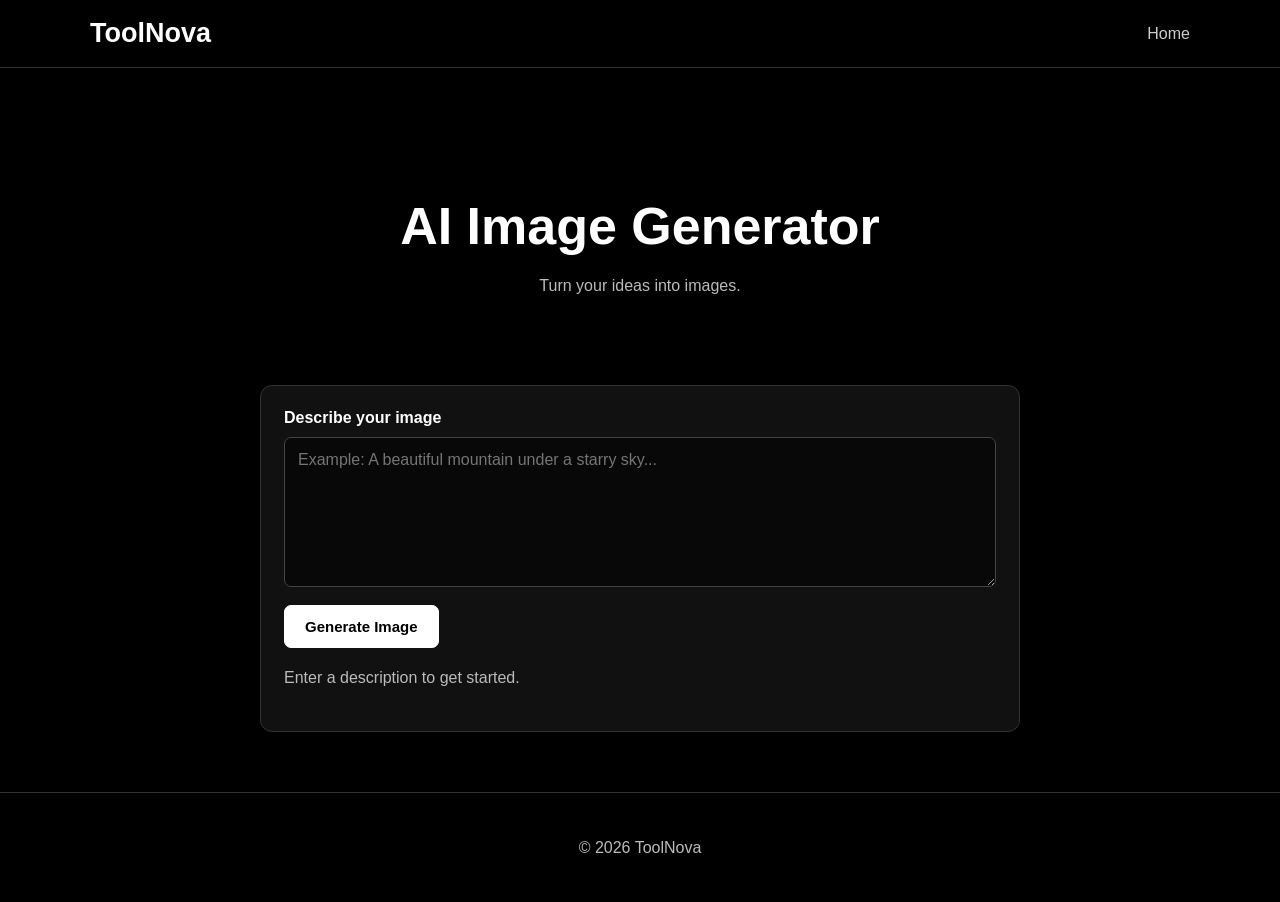
==== ai-image-generator.html @ 990a6662 "Add AI image generator HTML structure" ====
<!DOCTYPE html>
<html lang="en">
<head>
    <meta charset="UTF-8">
    <meta name="viewport" content="width=device-width, initial-scale=1.0">
    <title>AI Image Generator | ToolNova</title>
    <meta name="description" content="Generate images from text prompts with ToolNova.">
    <link rel="stylesheet" href="style.css">
</head>
<body>

<header>
    <nav>
        <a href="./index.html" class="logo">ToolNova</a>
        <div class="nav-links">
            <a href="./index.html">Home</a>
        </div>
    </nav>
</header>

<main>
    <section class="hero">
        <h1>AI Image Generator</h1>
        <p>Turn your ideas into images.</p>
    </section>

    <section class="tool-box">
        <label for="prompt"><strong>Describe your image</strong></label>

        <textarea
            id="prompt"
            maxlength="500"
            placeholder="Example: A beautiful mountain under a starry sky..."
        ></textarea>

        <button id="generateBtn" type="button">
            Generate Image
        </button>

        <p id="status" role="status">
            Enter a description to get started.
        </p>

        <div id="imageResult" hidden>
            <img
                id="generatedImage"
                alt="AI-generated image"
                style="width:100%;height:auto;border-radius:8px;"
            >

            <p>
                <a id="downloadBtn" class="button" download="toolnova-image.png">
                    Download Image
                </a>
            </p>
        </div>
    </section>
</main>

<footer>
    <p>© 2026 ToolNova</p>
</footer>

<script>
const promptInput = document.getElementById("prompt");
const generateBtn = document.getElementById("generateBtn");
const statusText = document.getElementById("status");
const imageResult = document.getElementById("imageResult");
const generatedImage = document.getElementById("generatedImage");
const downloadBtn = document.getElementById("downloadBtn");

generateBtn.addEventListener("click", async () => {
    const prompt = promptInput.value.trim();

    if (!prompt) {
        statusText.textContent = "Please describe the image you want.";
        return;
    }

    generateBtn.disabled = true;
    imageResult.hidden = true;
    statusText.textContent = "Connecting to the image service...";

    try {
        const response = await fetch(
            "https://image.pollinations.ai/prompt/" +
            encodeURIComponent(prompt)
        );

        if (!response.ok) {
            throw new Error("The image service is unavailable. Please try again later.");
        }

        const imageBlob = await response.blob();

        if (!imageBlob.type.startsWith("image/")) {
            throw new Error("The service did not return an image. Please try again.");
        }

        const imageUrl = URL.createObjectURL(imageBlob);

        generatedImage.src = imageUrl;
        downloadBtn.href = imageUrl;
        imageResult.hidden = false;
        statusText.textContent = "Your image is ready!";

    } catch (error) {
        statusText.textContent =
            error.message || "Unable to generate an image. Please try again.";
    } finally {
        generateBtn.disabled = false;
    }
});
</script>

</body>
</html>
---- style.css ----
* {
    box-sizing: border-box;
}

:root {
    --bg: #000000;
    --card: #111111;
    --border: #333333;
    --text: #ffffff;
    --muted: #bbbbbb;
}

html {
    scroll-behavior: smooth;
}

body {
    margin: 0;
    min-height: 100vh;
    font-family: Arial, sans-serif;
    color: var(--text);
    background: var(--bg);
}

header {
    padding: 18px 5%;
    background: #000000;
    border-bottom: 1px solid var(--border);
}

nav {
    max-width: 1100px;
    margin: auto;
    display: flex;
    justify-content: space-between;
    align-items: center;
    gap: 15px;
    flex-wrap: wrap;
}

.logo {
    color: #ffffff;
    font-size: 27px;
    font-weight: bold;
    text-decoration: none;
}

.nav-links {
    display: flex;
    gap: 20px;
    flex-wrap: wrap;
}

.nav-links a {
    color: #cccccc;
    text-decoration: none;
}

.nav-links a:hover {
    color: #ffffff;
    text-decoration: underline;
}

main {
    width: 92%;
    max-width: 1100px;
    margin: 40px auto;
}

.hero {
    text-align: center;
    padding: 45px 0;
}

h1 {
    font-size: clamp(32px, 6vw, 52px);
    margin-bottom: 15px;
}

h1 span {
    color: #ffffff;
}

p {
    color: var(--muted);
    line-height: 1.7;
}

.section-title {
    margin: 30px 0 20px;
    font-size: 26px;
}

.tool-grid {
    display: grid;
    grid-template-columns: repeat(auto-fit, minmax(220px, 1fr));
    gap: 18px;
}

.tool-card,
.tool-box {
    background: var(--card);
    border: 1px solid var(--border);
    border-radius: 12px;
    padding: 23px;
}

.tool-card {
    display: block;
    color: #ffffff;
    text-decoration: none;
    transition: background 0.2s, border-color 0.2s;
}

.tool-card:hover {
    background: #1a1a1a;
    border-color: #ffffff;
}

.tool-card h3 {
    color: #ffffff;
    margin-top: 0;
    font-size: 20px;
}

.tool-card p {
    margin-bottom: 0;
}

.tool-box {
    max-width: 760px;
    margin: 25px auto;
}

input,
textarea,
select {
    display: block;
    width: 100%;
    padding: 13px;
    margin: 10px 0 18px;
    background: #080808;
    border: 1px solid #444444;
    border-radius: 7px;
    color: #ffffff;
    font: inherit;
}

input:focus,
textarea:focus,
select:focus {
    outline: 1px solid #ffffff;
}

textarea {
    min-height: 150px;
    resize: vertical;
}

button,
.button {
    display: inline-block;
    padding: 12px 20px;
    border: 1px solid #ffffff;
    border-radius: 7px;
    background: #ffffff;
    color: #000000;
    font-size: 15px;
    font-weight: bold;
    text-decoration: none;
    cursor: pointer;
}

button:hover,
.button:hover {
    background: #dddddd;
}

.result {
    padding: 15px;
    margin-top: 18px;
    background: #080808;
    border: 1px solid #444444;
    border-radius: 8px;
    overflow-wrap: anywhere;
    white-space: pre-wrap;
}

footer {
    margin-top: 60px;
    padding: 25px;
    text-align: center;
    border-top: 1px solid var(--border);
    color: var(--muted);
}

@media (max-width: 500px) {
    header {
        padding: 15px;
    }

    .logo {
        font-size: 24px;
    }

    .nav-links {
        gap: 12px;
        font-size: 14px;
    }

    main {
        margin-top: 20px;
    }

    .hero {
        padding: 30px 0;
    }

    .tool-card,
    .tool-box {
        padding: 18px;
    }
}
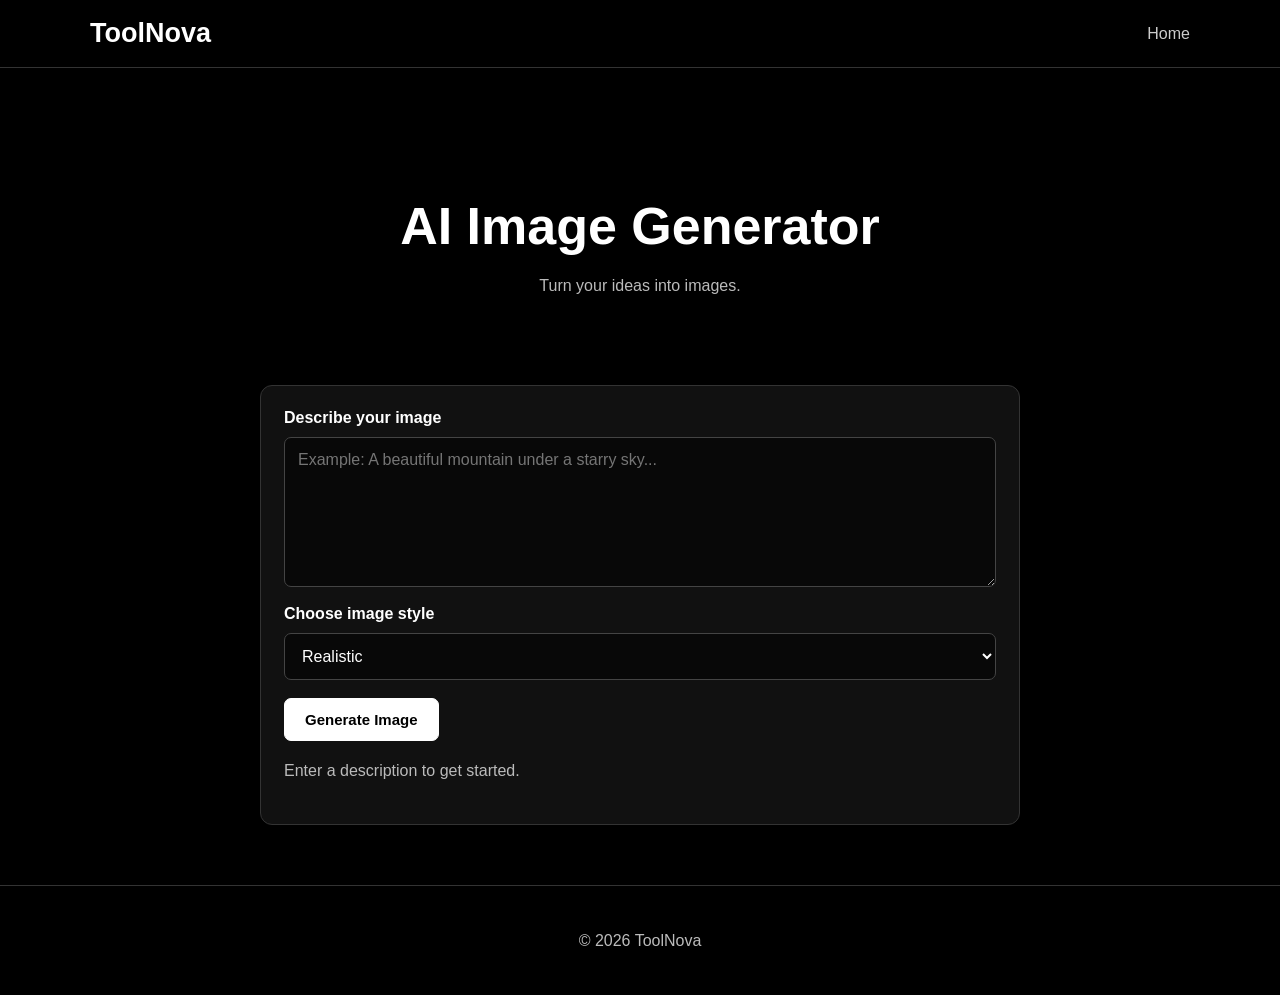
==== commit 554710f1: "Add image style selection to the generator Added a dropdown menu for selecting image styles." ====
--- a/ai-image-generator.html
+++ b/ai-image-generator.html
@@ -32,6 +32,15 @@
             maxlength="500"
             placeholder="Example: A beautiful mountain under a starry sky..."
         ></textarea>
+        <label for="imageStyle"><strong>Choose image style</strong></label>
+
+<select id="imageStyle">
+    <option value="realistic">Realistic</option>
+    <option value="anime">Anime</option>
+    <option value="3D digital art">3D</option>
+    <option value="watercolor painting">Watercolor</option>
+    <option value="pixel art">Pixel Art</option>
+</select>
 
         <button id="generateBtn" type="button">
             Generate Image
